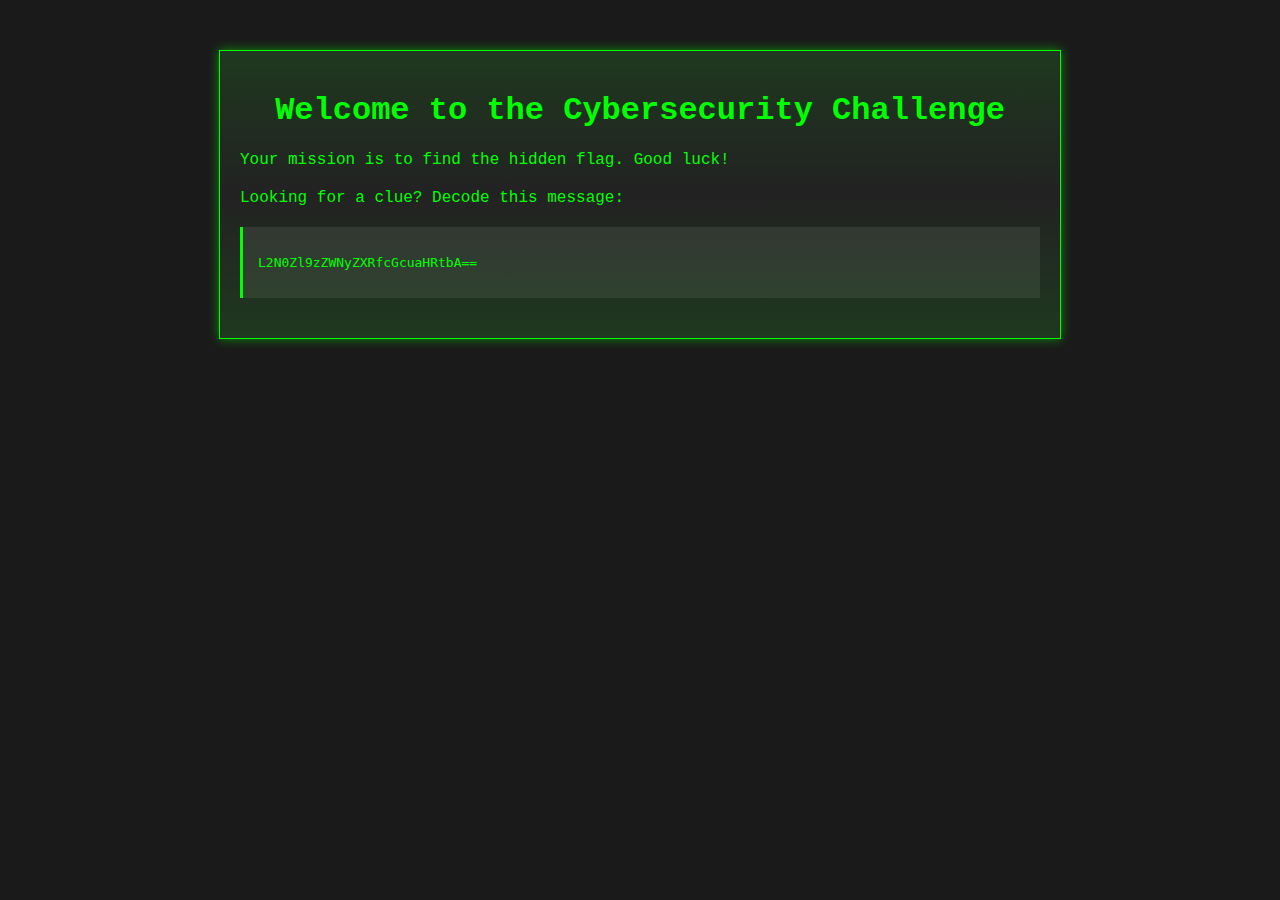
==== index.html @ 99e52d8f "Add files via upload" ====
<!DOCTYPE html>
<html lang="en">
<head>
    <meta charset="UTF-8">
    <meta name="viewport" content="width=device-width, initial-scale=1.0">
    <title>Cybersecurity Challenge</title>

    <link rel="stylesheet" href="css_sheets.css">
</head>
<body>
    <div class="container">
        <h1>Welcome to the Cybersecurity Challenge</h1>
        <p>Your mission is to find the hidden flag. Good luck!</p>
        
        <!-- Encrypted Flag Container -->
        <div class="hidden-content" id="encrypted-flag">
            <!-- BJgtmRIO832pAqYMHM2fuGXd0tfzUSQg18eKfmEkD98JbAfhj+gMkdKwJv6cbfyyE3FJptT4XcMX36tUsQlnSQfTReT6/chlhJpPCqAgbi4jImvEFCc0joHwOj3kclzoRaB0trSbU9xrFaqOnqWUNbmBmM4wBg9rlkjJ2VBGb7evdtBz1o9mb1wZEqJmGkYPOHvVnur1QMydCwx4fIzWMjEl1ZDbj+bz45HVnNuyGr/YC4eVKH+lm0fqTqrlYKJJyLMpAWo2NOFX1KqYOFt2v61SXTNDWfoFHrKmDDj9qd6btRRn5fmPoJ8glS3aMUMtNDiQzc4pg0QTbAFmKhPQgg== -->
        </div>
        
        <!-- Hint Section -->
        <div class="hint-section">
            <p>Looking for a clue? Decode this message:</p>
            <div id="encoded-hint">
                <p>L2N0Zl9zZWNyZXRfcGcuaHRtbA==</p>
            </div>
        </div>



    <!-- Script order corrected -->
    <script src="js/crypto.js"></script>
    <script src="js/main.js"></script>
</body>
</html>
---- css_sheets.css ----
/* style.css */
body {
    font-family: 'Courier New', monospace;
    background-color: #1a1a1a;
    color: #00ff00;
    margin: 0;
    padding: 0;
}

.container {
    max-width: 800px;
    margin: 50px auto;
    padding: 20px;
    background-color: #222;
    border: 1px solid #00ff00;
    box-shadow: 0 0 10px rgba(0, 255, 0, 0.5);
}

h1 {
    text-align: center;
    color: #00ff00;
}

.hidden-content {
    color: rgba(0, 255, 0, 0.05);
    font-size: 0.8em;
    margin: 20px 0;
    word-wrap: break-word;
}

#encoded-hint {
    background-color: #333;
    padding: 15px;
    border-left: 3px solid #00ff00;
    margin: 20px 0;
    font-family: monospace;
    word-wrap: break-word;
}


.secret-button {
    width: 30px;
    height: 30px;
    position: fixed;
    opacity: 0.01; /* Almost invisible but not completely */
    /*cursor: default; /* To not show the pointer cursor */
    border: none;
    background: blueviolet;
}

/* Styling for the revealed public key */
.public-key-container {
    background-color: #333;
    padding: 15px;
    border: 1px dashed #00ff00;
    margin-top: 20px;
    display: none; /* Hidden by default */
}


/* Add to style.css */
body {
    background-image: url('path/to/matrix-background.jpg');
    background-blend-mode: overlay;
}

/* Add a terminal-like effect to text areas */
textarea, pre {
    background-color: #0a0a0a;
    color: #00ff00;
    font-family: 'Courier New', monospace;
    border: 1px solid #00ff00;
    padding: 10px;
    width: 100%;
    min-height: 100px;
}

/* Add a "computer scan" animation to certain elements */
@keyframes scan {
    0% { background-position: 0 0; }
    100% { background-position: 0 100%; }
}

.container {
    position: relative;
    overflow: hidden;
}

.container::after {
    content: '';
    position: absolute;
    top: 0;
    left: 0;
    width: 100%;
    height: 100%;
    background: linear-gradient(to bottom, rgba(0,255,0,0.1) 0%, transparent 50%, rgba(0,255,0,0.1) 100%);
    pointer-events: none;
    animation: scan 2s linear infinite;
}
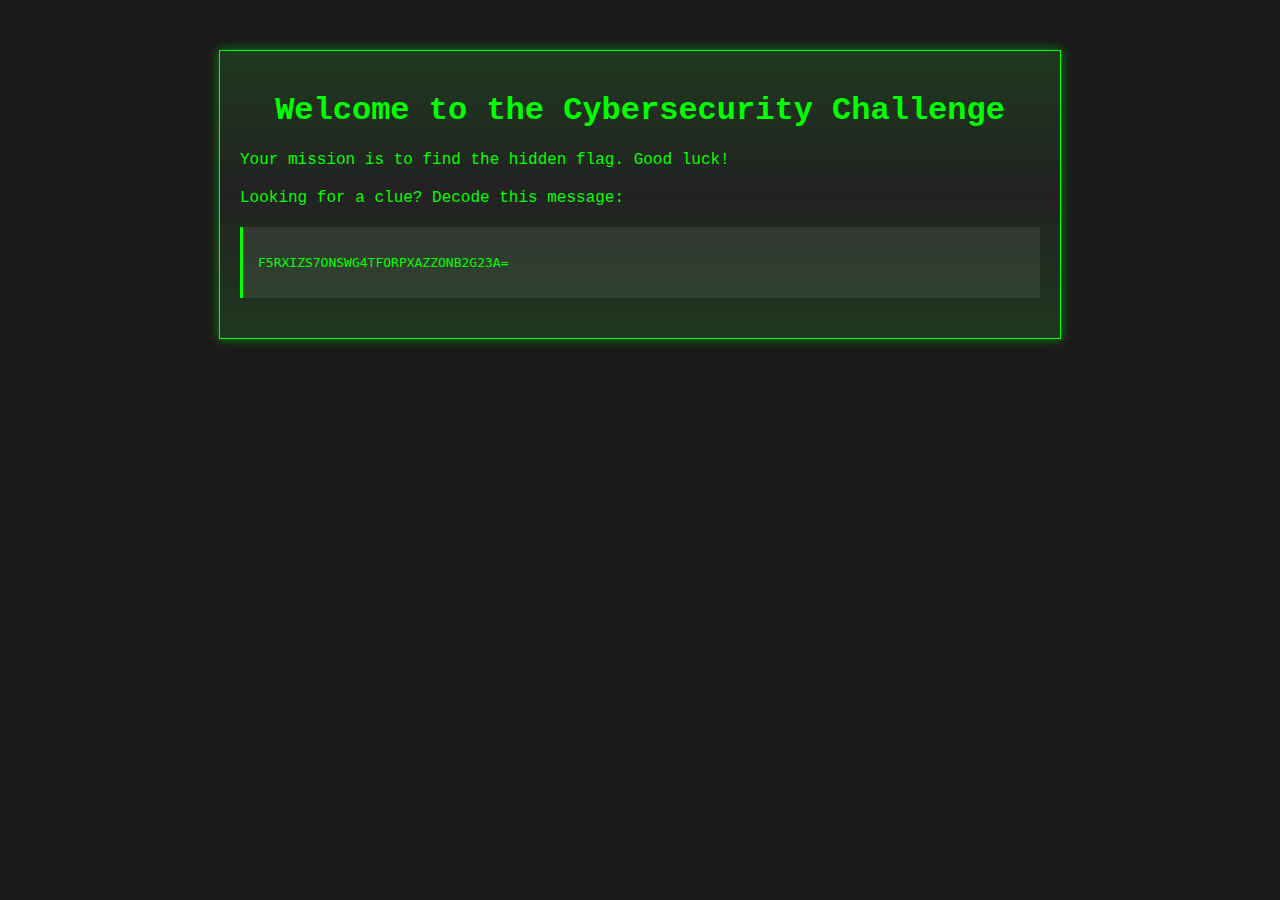
==== commit 7d9aba83: "Update index.html" ====
--- a/index.html
+++ b/index.html
@@ -21,7 +21,7 @@
         <div class="hint-section">
             <p>Looking for a clue? Decode this message:</p>
             <div id="encoded-hint">
-                <p>L2N0Zl9zZWNyZXRfcGcuaHRtbA==</p>
+                <p>F5RXIZS7ONSWG4TFORPXAZZONB2G23A=</p>
             </div>
         </div>
 
